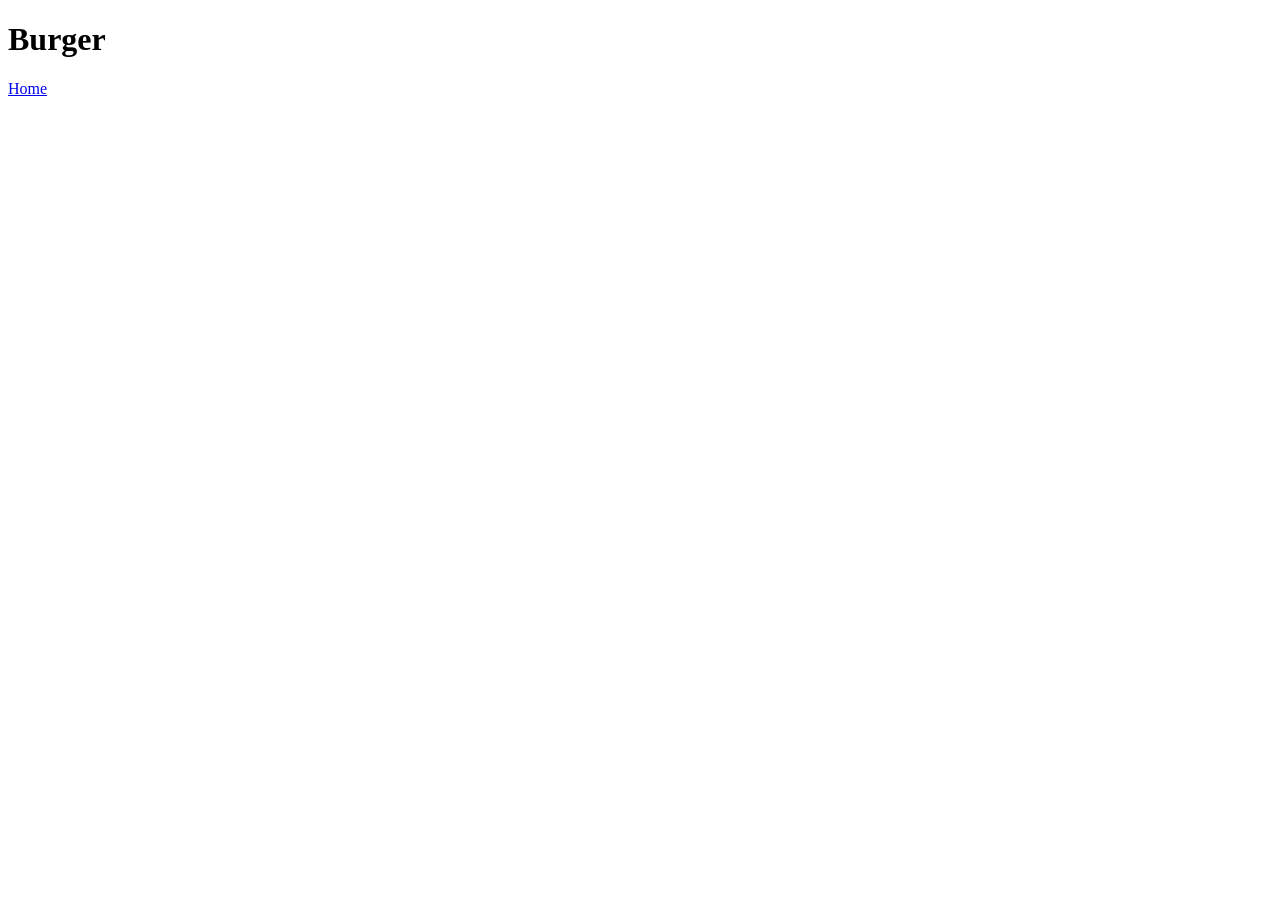
==== recipes/burger.html @ 9b520701 "Add first recipe and link to index.html Created recipes directory and burger.html. Linked both burge" ====
<!DOCTYPE html>
<html lang="en">
<head>
    <meta charset="UTF-8">
    <meta name="viewport" content="width=device-width, initial-scale=1.0">
    <title>Burger recipe</title>
</head>
<body>
    <h1>Burger</h1>

    <a href="../index.html">Home</a>
</body>
</html>
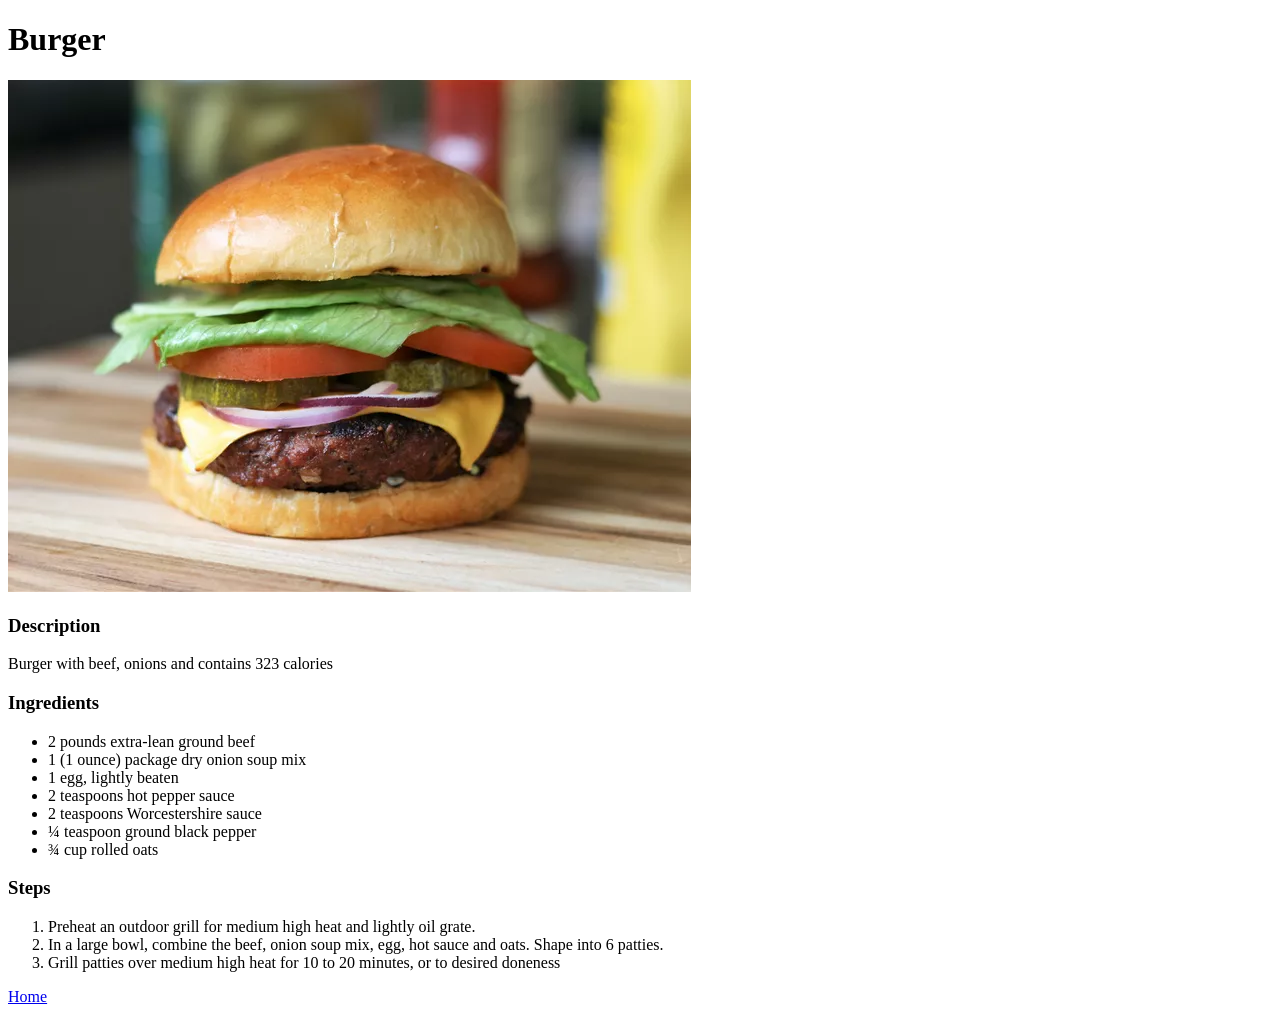
==== commit edb98fed: "Add content to burger recipe page Added image of a burger with a description. Added ingredients and " ====
--- a/recipes/burger.html
+++ b/recipes/burger.html
@@ -8,6 +8,32 @@
 <body>
     <h1>Burger</h1>
 
+    <img src="../images/burger.webp" alt="A burger">
+
+    <h3>Description</h3>
+
+    <p>Burger with beef, onions and contains 323 calories</p>
+
+    <h3>Ingredients</h3>
+
+    <ul>
+        <li>2 pounds extra-lean ground beef</li>
+        <li>1 (1 ounce) package dry onion soup mix</li>
+        <li>1 egg, lightly beaten</li>
+        <li>2 teaspoons hot pepper sauce</li>
+        <li>2 teaspoons Worcestershire sauce</li>
+        <li>¼ teaspoon ground black pepper</li>
+        <li>¾ cup rolled oats</li>
+    </ul>
+
+    <h3>Steps</h3>
+
+    <ol>
+    
+        <li>Preheat an outdoor grill for medium high heat and lightly oil grate.</li>
+        <li>In a large bowl, combine the beef, onion soup mix, egg, hot sauce and oats. Shape into 6 patties.</li>
+        <li>Grill patties over medium high heat for 10 to 20 minutes, or to desired doneness</li></li>
+    </ol>
     <a href="../index.html">Home</a>
 </body>
 </html>
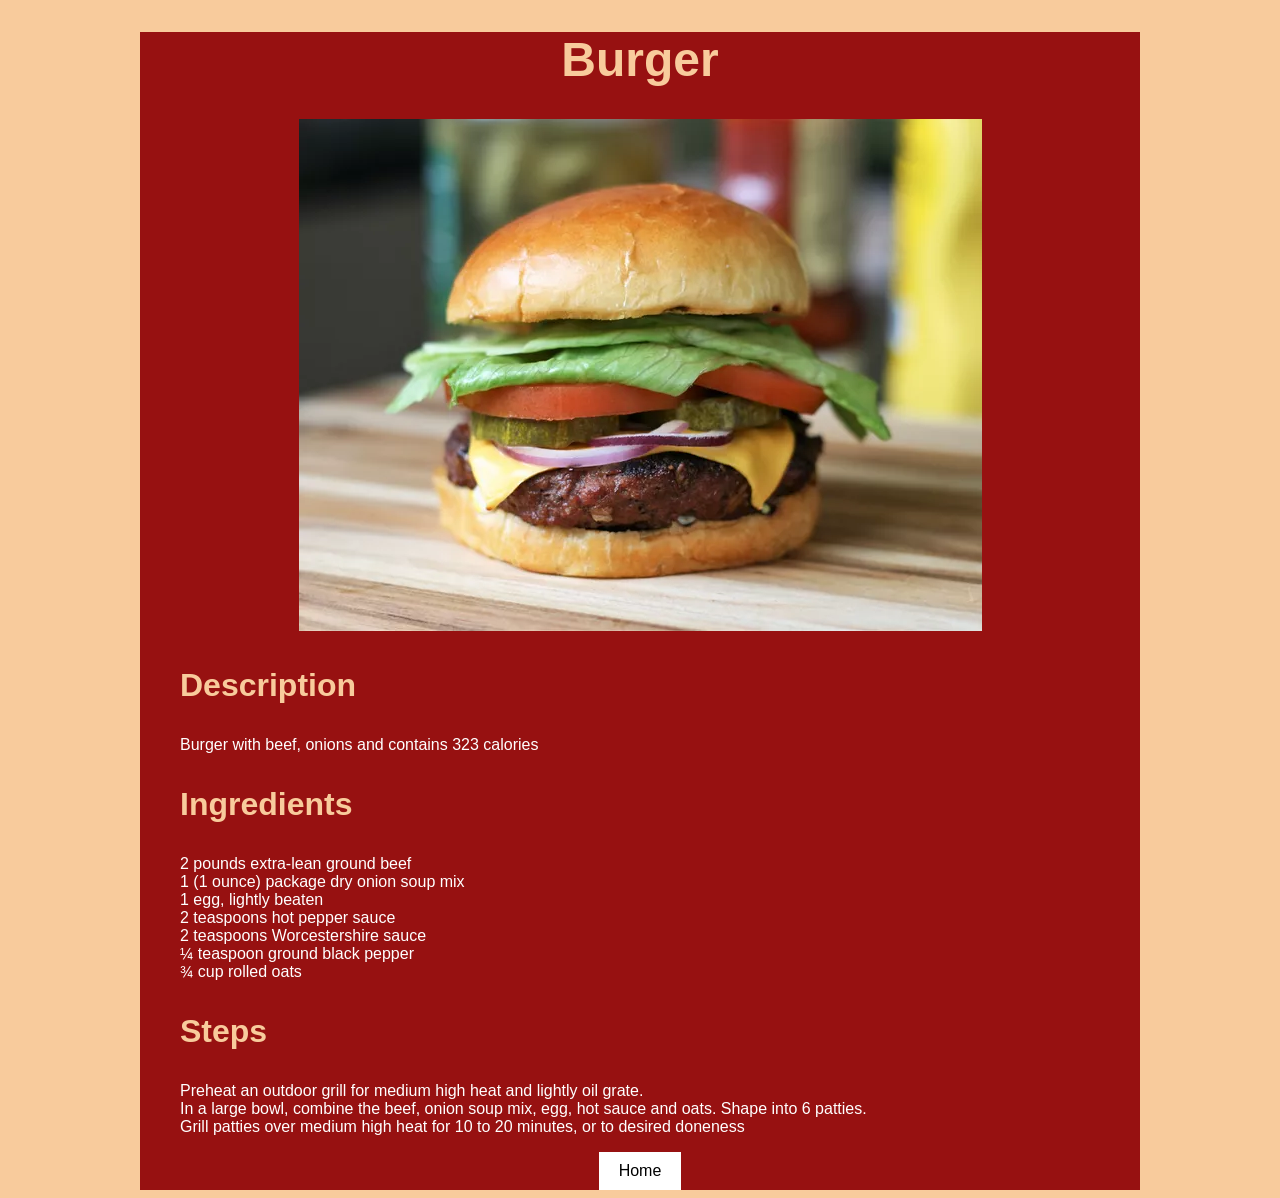
==== commit 20ff4227: "Style all recipes" ====
--- a/recipes/burger.html
+++ b/recipes/burger.html
@@ -4,9 +4,11 @@
     <meta charset="UTF-8">
     <meta name="viewport" content="width=device-width, initial-scale=1.0">
     <title>Burger recipe</title>
+    <link rel="stylesheet" href="recipes.css">
 </head>
 <body>
-    <h1>Burger</h1>
+   <div class="container">
+     <h1>Burger</h1>
 
     <img src="../images/burger.webp" alt="A burger">
 
@@ -35,5 +37,6 @@
         <li>Grill patties over medium high heat for 10 to 20 minutes, or to desired doneness</li></li>
     </ol>
     <a href="../index.html">Home</a>
+   </div>
 </body>
 </html>
--- a/recipes/recipes.css
+++ b/recipes/recipes.css
@@ -0,0 +1,41 @@
+body{
+    background-color: #F8CB9C;
+    color: #fff;
+    font-family: Arial,  sans-serif;
+}
+h1{
+    font-size: 48px;
+}
+
+h3{
+    font-size: 32px;
+}
+h1,h3{
+    color: #F8CB9C;
+}
+
+h3, p{
+    padding-left: 40px;
+}
+
+.container{
+    width: 1000px;
+    margin: 0 auto;
+    background-color: rgb(151, 17, 17);
+    text-align: center;
+}
+
+ul,ol, h3, p{
+    text-align: left;
+}
+li{
+    list-style: none;
+}
+
+a{
+    text-decoration: none;
+    background-color: #fff;
+    color: black;
+    display: inline-block;
+    padding: 10px 20px;
+}
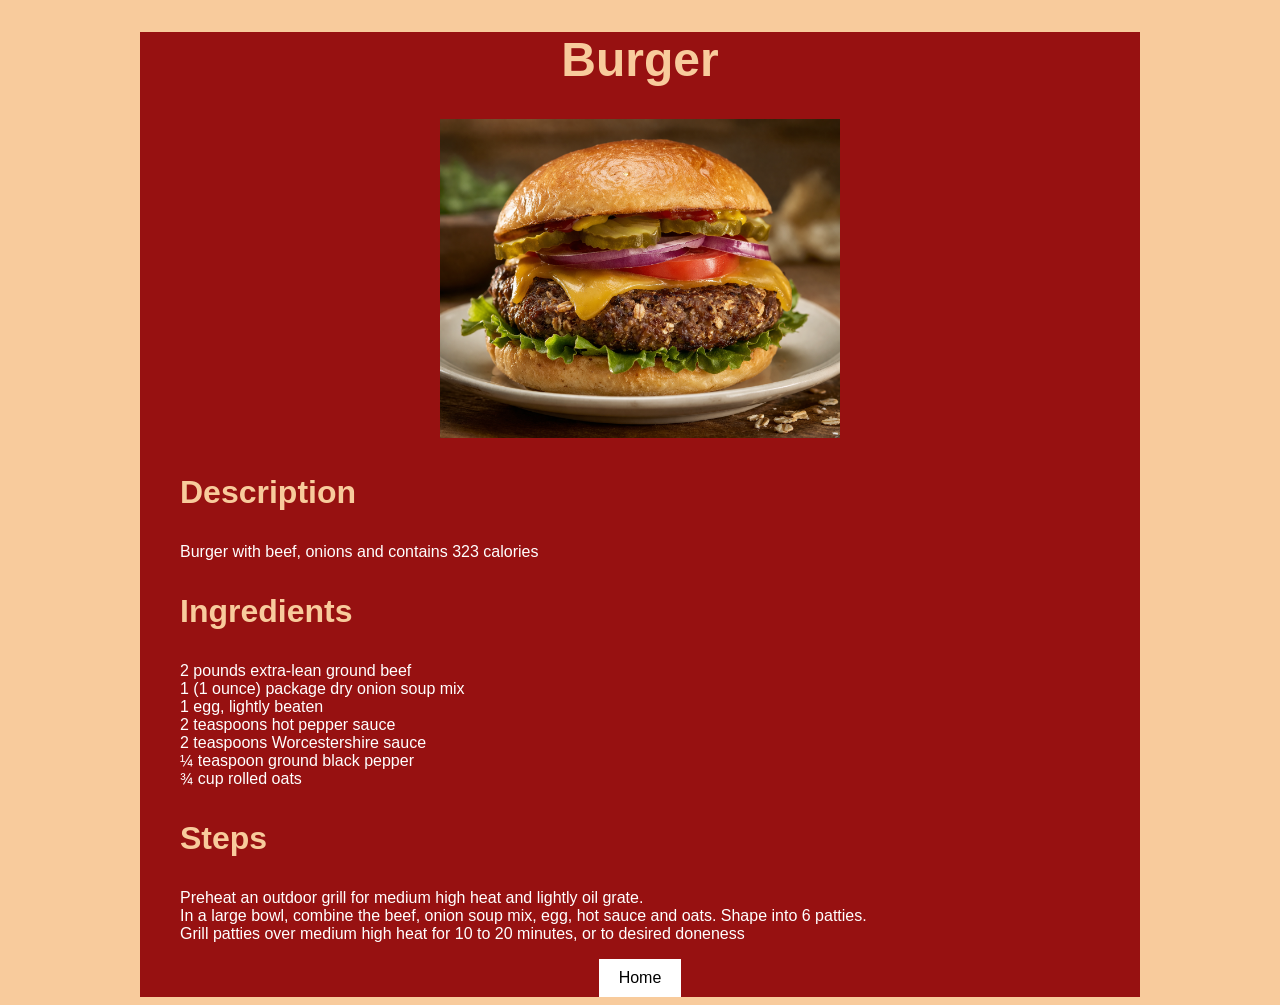
==== commit 3139ebb1: "Update html and css of recipes" ====
--- a/recipes/burger.html
+++ b/recipes/burger.html
@@ -10,7 +10,7 @@
    <div class="container">
      <h1>Burger</h1>
 
-    <img src="../images/burger.webp" alt="A burger">
+    <img src="../images/burger.png" alt="A burger">
 
     <h3>Description</h3>
 
--- a/recipes/recipes.css
+++ b/recipes/recipes.css
@@ -1,41 +1,51 @@
-body{
-    background-color: #F8CB9C;
-    color: #fff;
-    font-family: Arial,  sans-serif;
+body {
+  background-color: #f8cb9c;
+  color: #fff;
+  font-family: Arial, sans-serif;
 }
-h1{
-    font-size: 48px;
+h1 {
+  font-size: 48px;
 }
 
-h3{
-    font-size: 32px;
+h3 {
+  font-size: 32px;
 }
-h1,h3{
-    color: #F8CB9C;
+h1,
+h3 {
+  color: #f8cb9c;
 }
 
-h3, p{
-    padding-left: 40px;
+h3,
+p {
+  padding-left: 40px;
 }
 
-.container{
-    width: 1000px;
-    margin: 0 auto;
-    background-color: rgb(151, 17, 17);
-    text-align: center;
+.container {
+  width: 1000px;
+  margin: 0 auto;
+  background-color: rgb(151, 17, 17);
+  text-align: center;
 }
 
-ul,ol, h3, p{
-    text-align: left;
+ul,
+ol,
+h3,
+p {
+  text-align: left;
 }
-li{
-    list-style: none;
+li {
+  list-style: none;
 }
 
-a{
-    text-decoration: none;
-    background-color: #fff;
-    color: black;
-    display: inline-block;
-    padding: 10px 20px;
-}+a {
+  text-decoration: none;
+  background-color: #fff;
+  color: black;
+  display: inline-block;
+  padding: 10px 20px;
+}
+
+img {
+  width: 400px;
+  height: auto;
+}
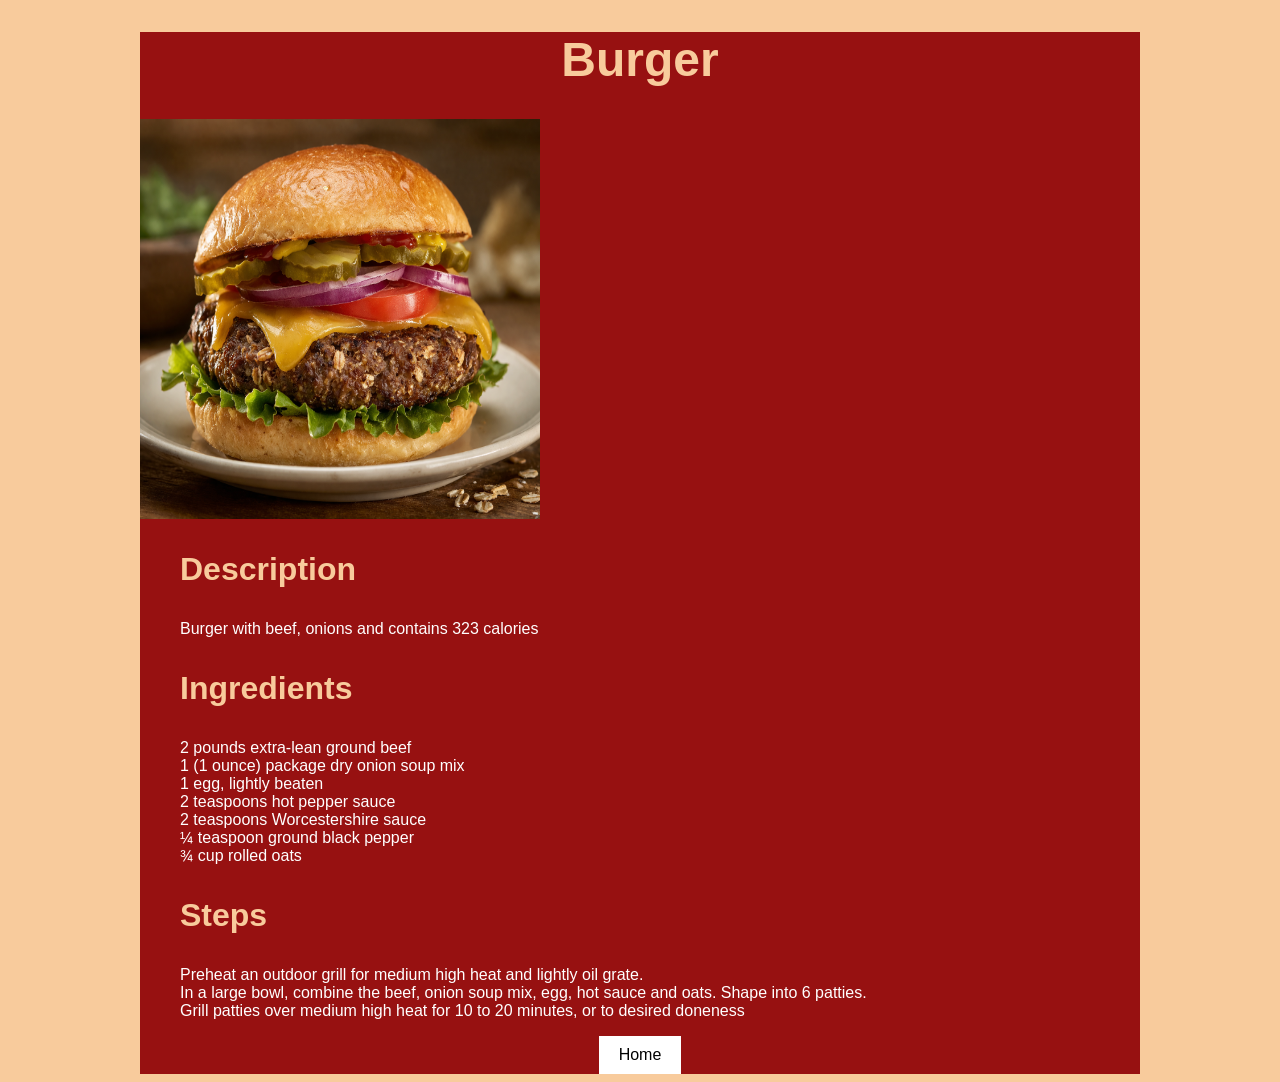
==== commit 5cfcb508: "Adjust recipes image css" ====
--- a/recipes/burger.html
+++ b/recipes/burger.html
@@ -10,7 +10,10 @@
    <div class="container">
      <h1>Burger</h1>
 
-    <img src="../images/burger.png" alt="A burger">
+     <div class="image-container">
+    <img src="../images/burger.png" alt="A burger" />
+
+     </div>
 
     <h3>Description</h3>
 
--- a/recipes/recipes.css
+++ b/recipes/recipes.css
@@ -45,7 +45,12 @@
   padding: 10px 20px;
 }
 
+.image-container {
+  width: 400px;
+  height: 400px;
+}
+
 img {
-  width: 400px;
-  height: auto;
+  width: 100%;
+  height: 100%;
 }
